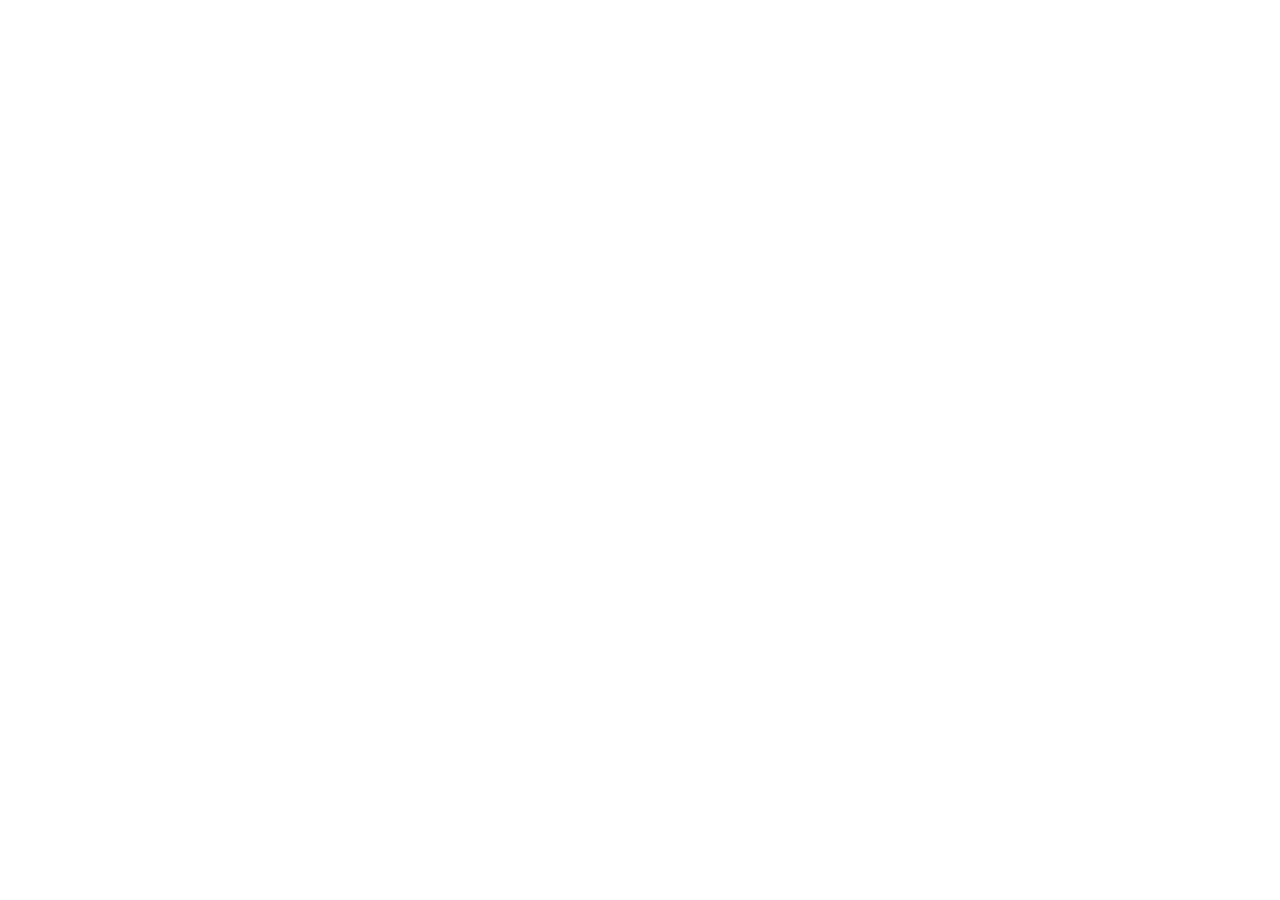
==== lab2/index.html @ 3a676e53 "i copy pasted as you said and nothing worked" ====
<!DOCTYPE html>
<html lang ="en">
<head>
 <meta charset ="UTF -8">
 <title > GPA Calculator with jQuery and Bootstrap </ title >
 
 <link rel=" stylesheet " href =" https :// stackpath . bootstrapcdn . com/
 bootstrap /4.5.2/ css/ bootstrap .min. css">
 <link rel=" stylesheet " href =" style .css">

 <script src=" https :// code . jquery .com /jquery -3.6.0. min.js"> </script>

 <script src=" https :// stackpath . bootstrapcdn .com/ bootstrap /
/ js/ bootstrap .min.js"> </script>
 <script src=" script .js" defer > </script>
</head>
 <body >
 <div class =" container ">
 <h1 class ="mt -5"> GPA Calculator </h1 >
 <div id=" result " class ="mt -3"> </div >
 <form id=" gpaForm " class ="mt -3">
 <div id=" courses ">
 <div class ="course - row form -row mb -2">
 <div class ="col ">
 <input type =" text " name =" course []" class ="form - control "
 placeholder =" Course name " required >
 </div>
 <div class ="col -2">
 <input type =" number " name =" credits []" class ="form - control "
 placeholder =" Credits " min="1" required >
 </div>
 <div class ="col -2">
 <select name =" grade []" class ="form - control ">
 <option value ="4.0">A </ option >
 <option value ="3.0">B </ option >
 <option value ="2.0">C </ option >
 <option value ="1.0">D </ option >
 <option value ="0.0">F </ option >
 </select>
 </div>
 </div>
 </div>
 <button type =" button " id=" addCourse "
 class ="btn btn - secondary mb -3">
 + Add Course
 </button> <br >
 <button type =" submit " class ="btn btn - primary ">
 Calculate GPA
 </button>
 </form>
 </div>
 </body>
 </html>
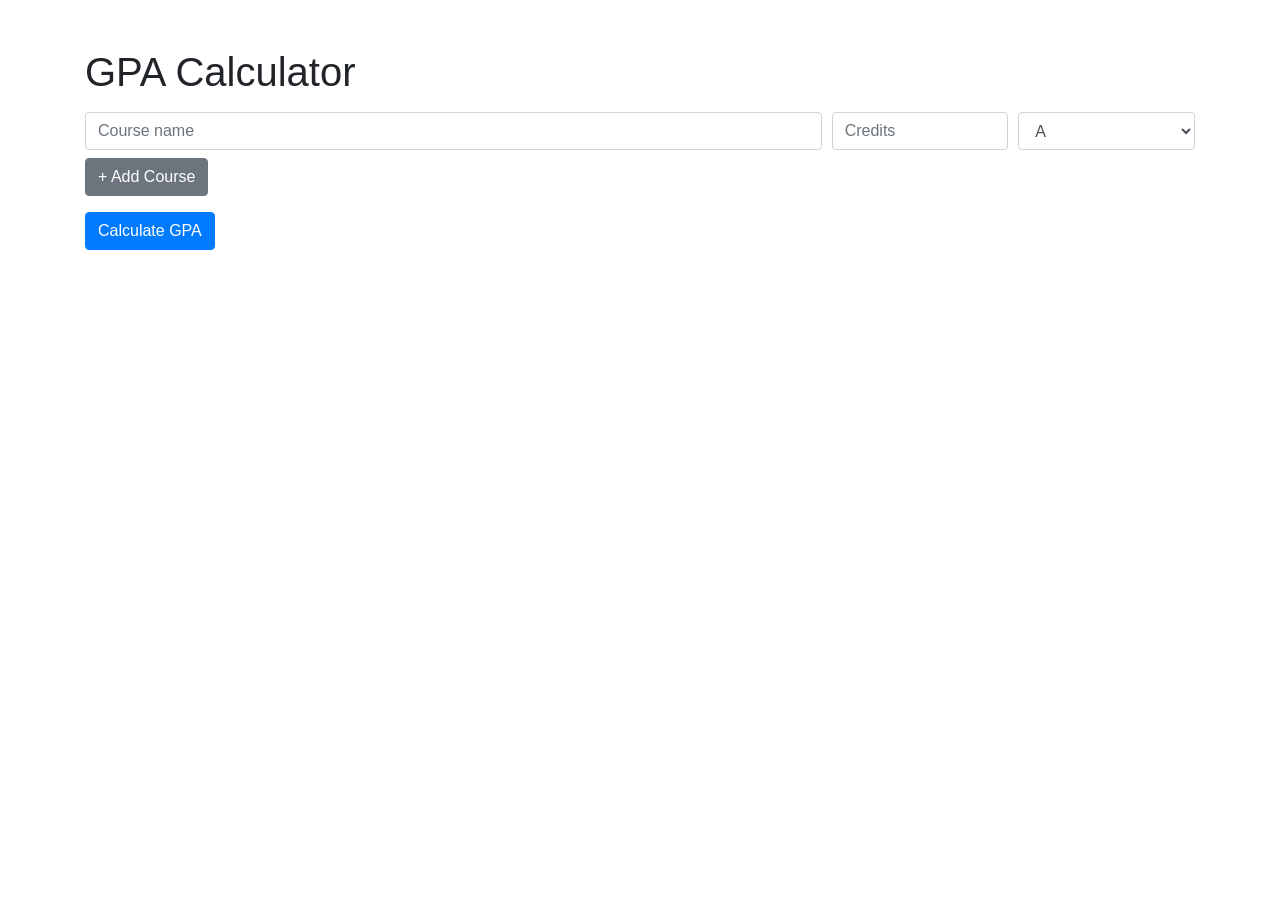
==== commit 06740350: "complete lab2" ====
--- a/lab2/index.html
+++ b/lab2/index.html
@@ -1,53 +1,53 @@
 <!DOCTYPE html>
-<html lang ="en">
+<html lang="en">
 <head>
- <meta charset ="UTF -8">
- <title > GPA Calculator with jQuery and Bootstrap </ title >
- 
- <link rel=" stylesheet " href =" https :// stackpath . bootstrapcdn . com/
- bootstrap /4.5.2/ css/ bootstrap .min. css">
- <link rel=" stylesheet " href =" style .css">
+    <meta charset="UTF-8">
+    <title>GPA Calculator with jQuery and Bootstrap</title>
+    <link rel="stylesheet" href="https://stackpath.bootstrapcdn.com/bootstrap/4.5.2/css/bootstrap.min.css">
+    <link rel="stylesheet" href="style.css">
+    
+    <script src="https://code.jquery.com/jquery-3.6.0.min.js"></script>
+    
+    <script src="https://stackpath.bootstrapcdn.com/bootstrap/4.5.2/js/bootstrap.min.js"></script>
+    <script src="script.js" defer></script>
+</head>
+<body>
+    <div class="container">
+        <h1 class="mt-5">GPA Calculator</h1>
+        
+        <div id="result" class="mt-3"></div>
 
- <script src=" https :// code . jquery .com /jquery -3.6.0. min.js"> </script>
+        <form id="gpaForm" class="mt-3">
+            <div id="courses">
+                <div class="course-row form-row mb-2">
+                    <div class="col">
+                        <input type="text" name="course[]" class="form-control" 
+                               placeholder="Course name" required>
+                    </div>
+                    <div class="col-2">
+                        <input type="number" name="credits[]" class="form-control" 
+                               placeholder="Credits" min="1" required>
+                    </div>
+                    <div class="col-2">
+                        <select name="grade[]" class="form-control">
+                            <option value="4.0">A</option>
+                            <option value="3.0">B</option>
+                            <option value="2.0">C</option>
+                            <option value="1.0">D</option>
+                            <option value="0.0">F</option>
+                        </select>
+                    </div>
+                </div>
+            </div>
 
- <script src=" https :// stackpath . bootstrapcdn .com/ bootstrap /
-/ js/ bootstrap .min.js"> </script>
- <script src=" script .js" defer > </script>
-</head>
- <body >
- <div class =" container ">
- <h1 class ="mt -5"> GPA Calculator </h1 >
- <div id=" result " class ="mt -3"> </div >
- <form id=" gpaForm " class ="mt -3">
- <div id=" courses ">
- <div class ="course - row form -row mb -2">
- <div class ="col ">
- <input type =" text " name =" course []" class ="form - control "
- placeholder =" Course name " required >
- </div>
- <div class ="col -2">
- <input type =" number " name =" credits []" class ="form - control "
- placeholder =" Credits " min="1" required >
- </div>
- <div class ="col -2">
- <select name =" grade []" class ="form - control ">
- <option value ="4.0">A </ option >
- <option value ="3.0">B </ option >
- <option value ="2.0">C </ option >
- <option value ="1.0">D </ option >
- <option value ="0.0">F </ option >
- </select>
- </div>
- </div>
- </div>
- <button type =" button " id=" addCourse "
- class ="btn btn - secondary mb -3">
- + Add Course
- </button> <br >
- <button type =" submit " class ="btn btn - primary ">
- Calculate GPA
- </button>
- </form>
- </div>
- </body>
- </html>
+            <button type="button" id="addCourse" class="btn btn-secondary mb-3">
+                + Add Course
+            </button>
+            <br>
+            <button type="submit" class="btn btn-primary">
+                Calculate GPA
+            </button>
+        </form>
+    </div>
+</body>
+</html>
